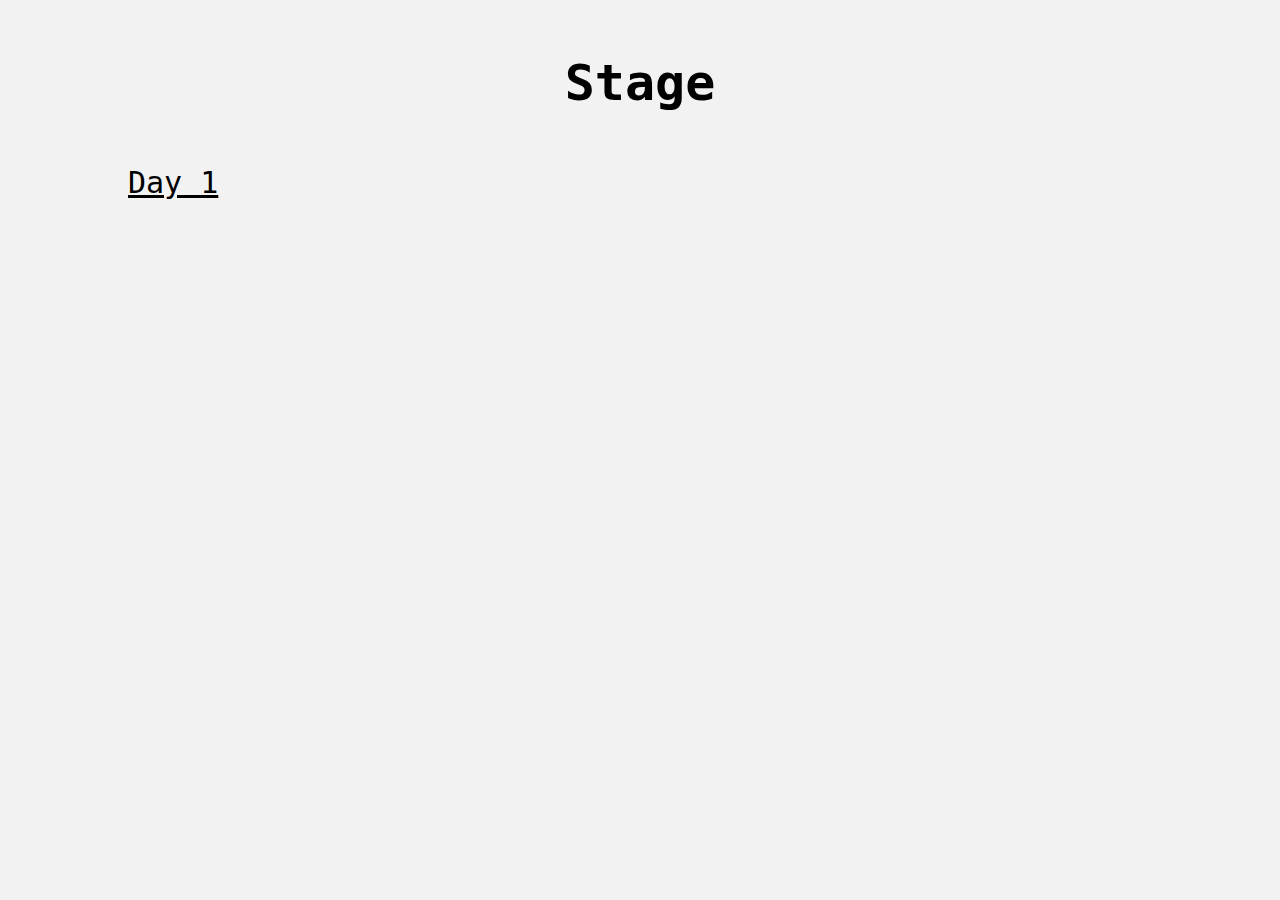
==== index.html @ 40d2498c "Main Page" ====
<!DOCTYPE html>
<html lang="en">
<head>
    <meta charset="UTF-8">
    <title>Stage</title>
    <style>
        body {
            background-color: #f2f2f2;
            font-family: Rockwell, monospace;
            width: 80%;
            margin: 0 auto;
        }

        h1 {
            text-align: center;
            font-size: 50px;
            padding: 20px;
        }

        a {
            color: #000;
            font-size: 30px;
        }

        a:hover {
            color: mediumvioletred;
        }
    </style>
</head>

<body>
<h1>Stage</h1>
<a href="day1">Day 1</a>
</body>
</html>
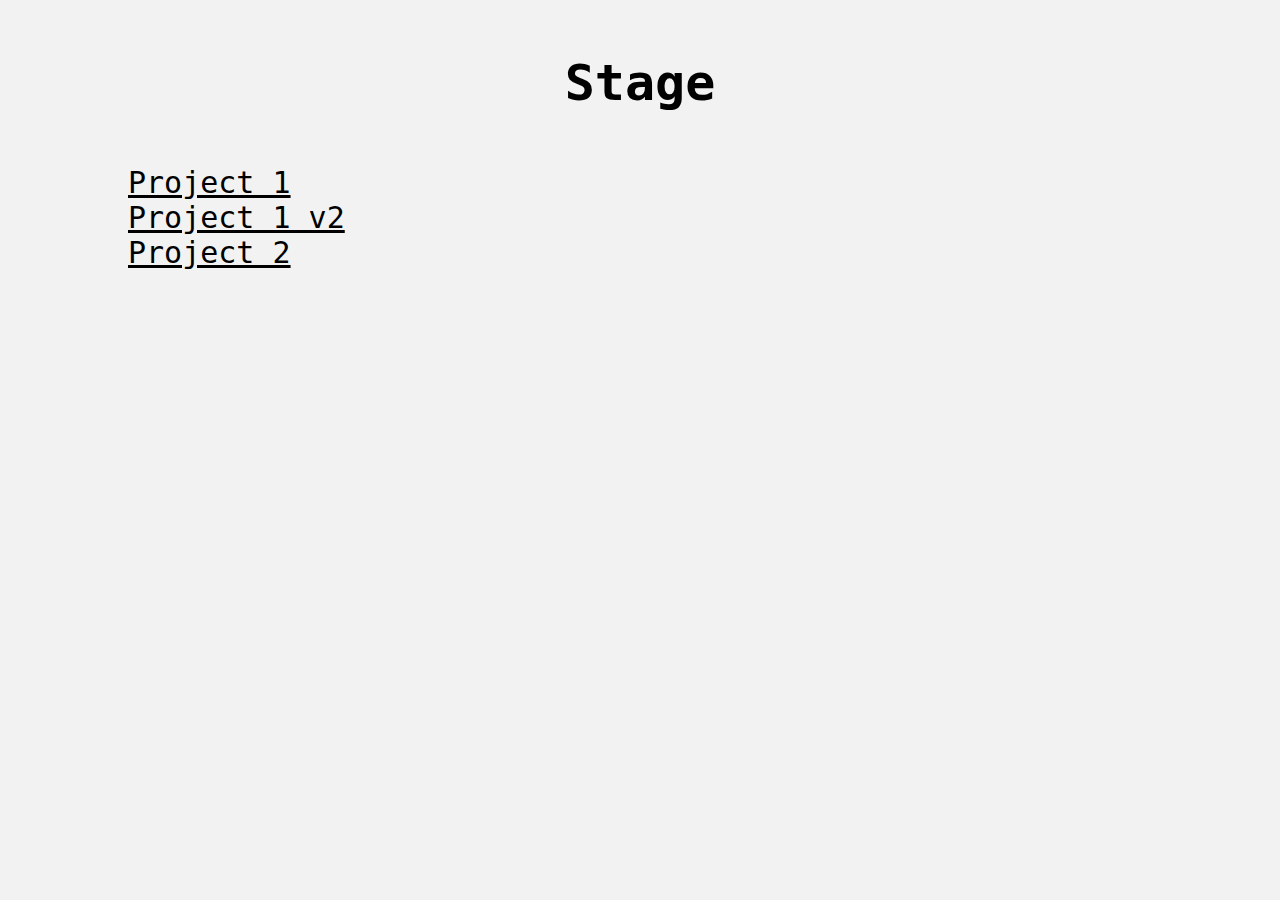
==== commit 1af5b5c3: "Project 2x" ====
--- a/index.html
+++ b/index.html
@@ -23,6 +23,7 @@
         }
 
         a:hover {
+            text-decoration: none;
             color: mediumvioletred;
         }
     </style>
@@ -30,6 +31,11 @@
 
 <body>
 <h1>Stage</h1>
-<a href="day1">Day 1</a>
+<a href="project1">Project 1</a>
+<br>
+<a href="project1v2">Project 1 v2</a>
+<br>
+<a href="project2">Project 2</a>
 </body>
+
 </html>